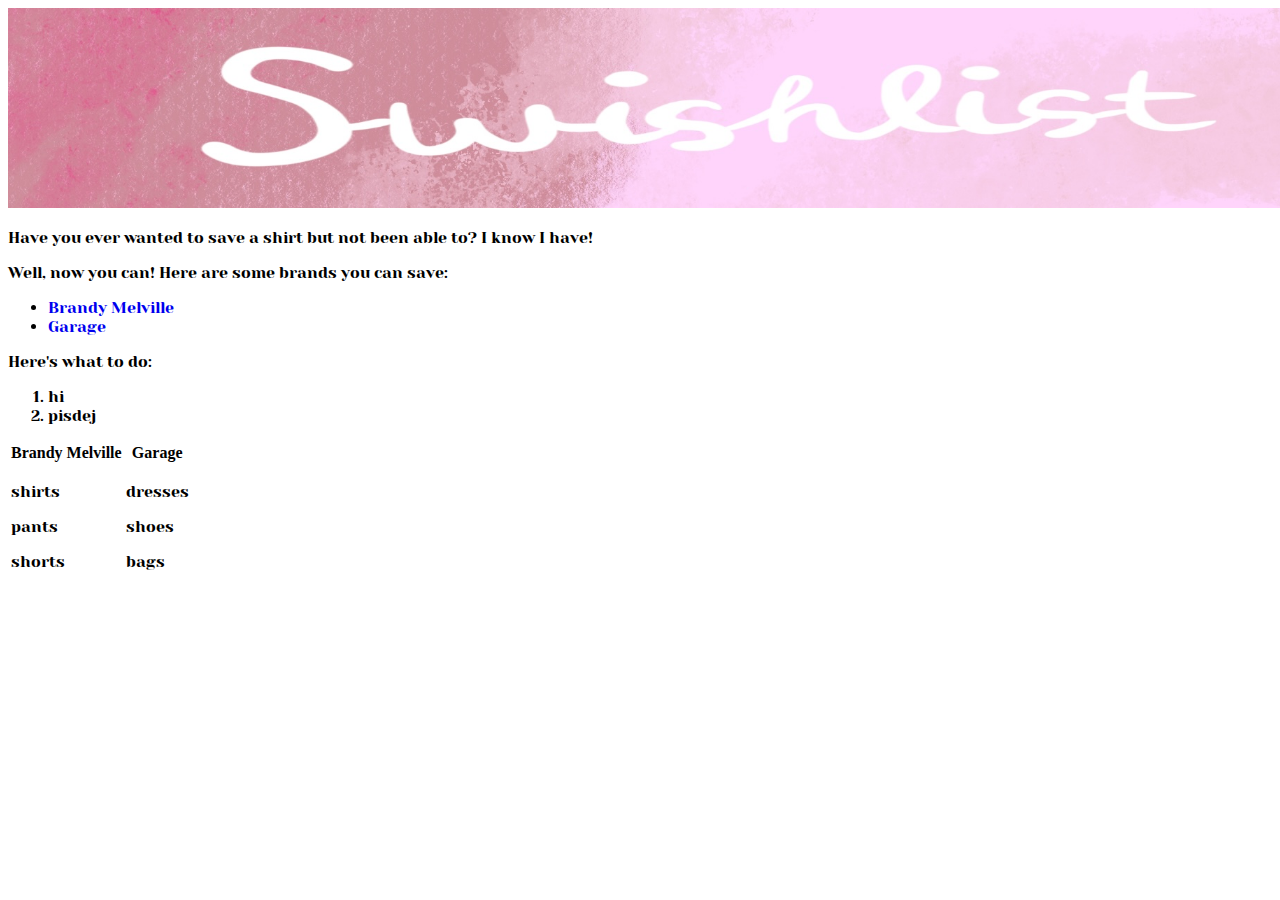
==== index.html @ 24bc863e "Add files via upload" ====
<!doctype html>
<html>
<head>

	<title>Swishlist: Home</title>
	<link href="style.css" type="text/css" rel="stylesheet" />

<link rel="preconnect" href="https://fonts.googleapis.com">
<link rel="preconnect" href="https://fonts.gstatic.com" crossorigin>
<link href="https://fonts.googleapis.com/css2?family=Yeseva+One&display=swap" rel="stylesheet">

</head>


<body>

<img src= "swishlist_heading.jpg" height="200"><a/>

	<p>Have you ever wanted to save a shirt but not been able to? I know I have!</p>

	<p>Well, now you can! Here are some brands you can save:</p>

	<ul>

		<li> <a href="brandy_melville.html" >Brandy Melville</a></li>
		<li> <a href="garage.html" >Garage </a></li>
		

	</ul>

	<p> Here's what to do: </p>

	<ol>

		<li> hi </li>
		<li> pisdej </li>

	</ol>

	<table>

<tr>
		<th> Brandy Melville</th>
		<th> Garage </th>

		

</tr>

<td> 
<p>shirts</p>
<p>pants</p>
<p>shorts</p>

</td>

<td>

<p>dresses</p>
<p>shoes</p>
<p>bags</p>

</td>

	</table>


</body>
</html>
---- style.css ----
body {

	background-color: #white;

}

hi, p, li, a {
  font-family: "Yeseva One", serif;
  font-weight: 100;
  font-style: normal;
}

a {

text-decoration: none;

}
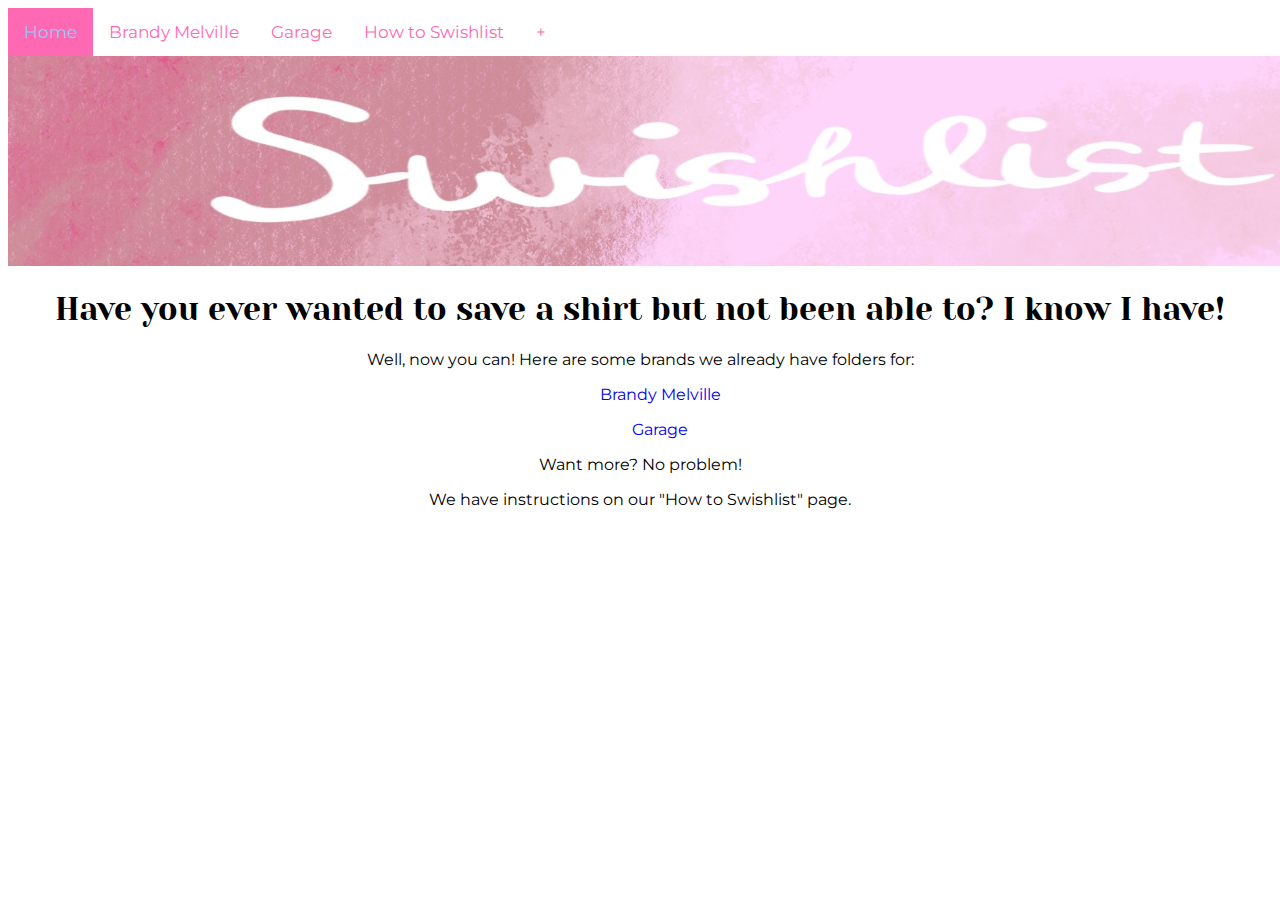
==== commit e63cf018: "Add files via upload" ====
--- a/index.html
+++ b/index.html
@@ -1,6 +1,9 @@
 <!doctype html>
 <html>
 <head>
+	<link rel="preconnect" href="https://fonts.googleapis.com">
+	<link rel="preconnect" href="https://fonts.gstatic.com" crossorigin>
+	<link href="https://fonts.googleapis.com/css2?family=Montserrat:ital,wght@0,100..900;1,100..900&display=swap" rel="stylesheet">
 
 	<title>Swishlist: Home</title>
 	<link href="style.css" type="text/css" rel="stylesheet" />
@@ -14,38 +17,55 @@
 
 <body>
 
-<img src= "swishlist_heading.jpg" height="200"><a/>
+	<div class="topnav">
+		<a href="index.html" class= "active">Home</a>
+		<a href="brandy_melville.html">Brandy Melville</a>
+		<a href="garage.html">Garage</a>
+		<a href="howto.html">How to Swishlist</a>
+		<a href="+.html">+</a>
 
-	<p>Have you ever wanted to save a shirt but not been able to? I know I have!</p>
 
-	<p>Well, now you can! Here are some brands you can save:</p>
+	</div>
+
+<img src= "swishlist_heading.jpg" width=1500 ><a/>
+
+
+
+	<h1>Have you ever wanted to save a shirt but not been able to? I know I have!</h1>
+	<p>Well, now you can! Here are some brands we already have folders for:</p>
+
+<div class="Hook">
 
 	<ul>
 
-		<li> <a href="brandy_melville.html" >Brandy Melville</a></li>
-		<li> <a href="garage.html" >Garage </a></li>
+		<p> <a href="brandy_melville.html" >Brandy Melville</a></p>
+		<p> <a href="garage.html" >Garage </a></p>
 		
 
 	</ul>
 
-	<p> Here's what to do: </p>
+</div>
 
-	<ol>
+	<p> Want more? No problem!</p>
+
+	<p> We have instructions on our "How to Swishlist" page. </p>
+
+	<!-- <ol>
 
 		<li> hi </li>
 		<li> pisdej </li>
 
-	</ol>
+	</ol> -->
 
-	<table>
+	<!-- <table>
 
 <tr>
 		<th> Brandy Melville</th>
 		<th> Garage </th>
-
+ -->
 		
 
-</tr>
+<!-- </tr>
 
 <td> 
 <p>shirts</p>
@@ -63,7 +83,7 @@
 </td>
 
 	</table>
-
+ -->
 
 </body>
 </html>--- a/style.css
+++ b/style.css
@@ -1,17 +1,70 @@
 body {
 
 	background-color: #white;
+  
 
 }
 
-hi, p, li, a {
+p, li, a {
+
+
+font-family: "Montserrat", serif;
+text-align: center;
+
+}
+
+h1{
   font-family: "Yeseva One", serif;
-  font-weight: 100;
+  font-weight: 500;
   font-style: normal;
+  text-align: center;
+  font-size: 40;
 }
+
+.topnav a {
+
+float: left;
+color: hotpink;
+text-align: center;
+padding: 14px 16px;
+font-size: 17px;
+
+}
+
+.topnav a:hover {
+
+background-color: hotpink;
+color: lightpink;
+
+}
+
+
+.topnav a.active{
+
+background-color: hotpink;
+color: lightskyblue;
+
+}
+
+
 
 a {
 
 text-decoration: none;
 
 }
+
+#photoSwishlist_heading {
+
+
+background: url("swishlist_heading.jpg");
+background-repeat: no-repeat;
+background-size: cover;
+height:300px;
+padding:0px 0px;
+
+}
+
+
+
+
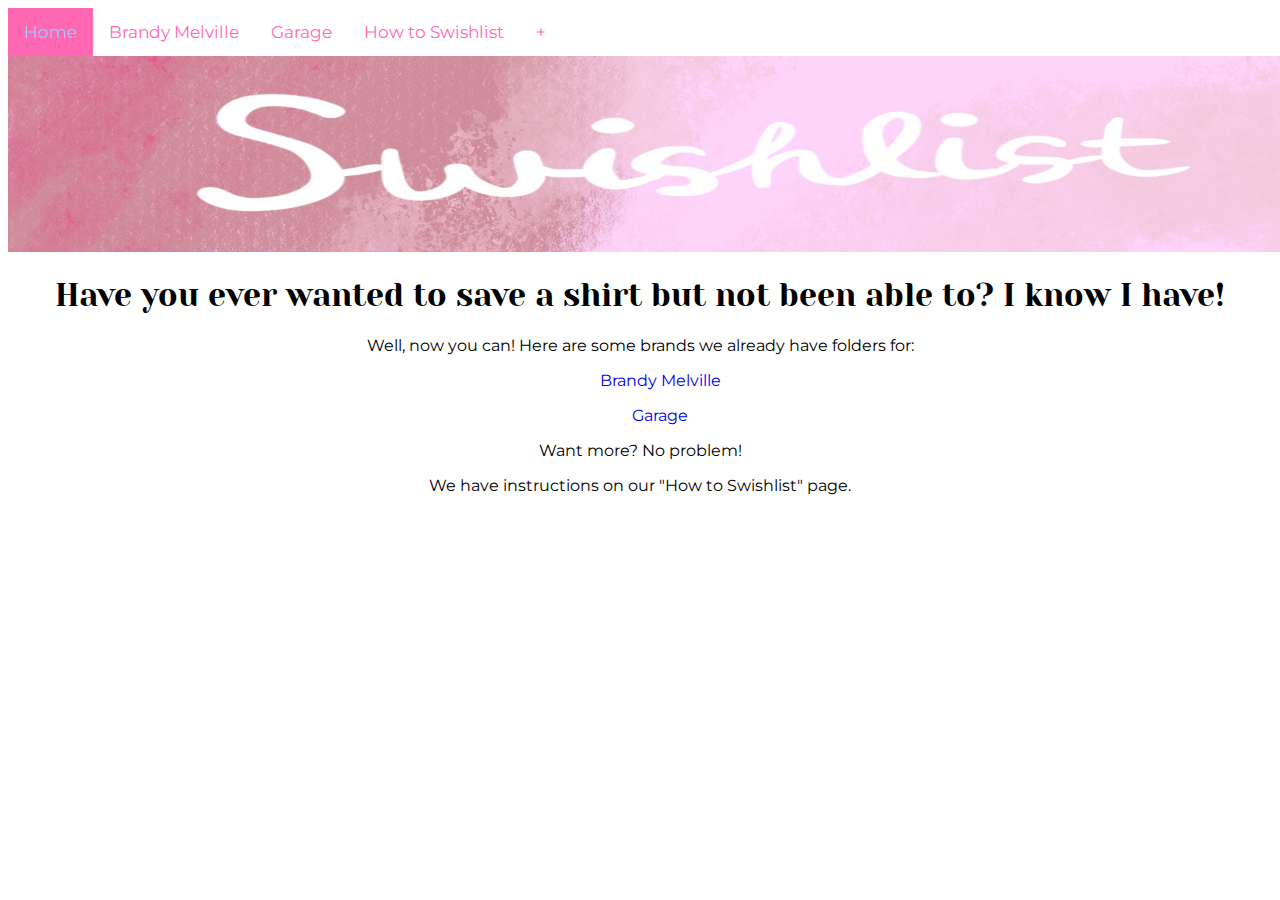
==== commit 1c1b6686: "Add files via upload" ====
--- a/index.html
+++ b/index.html
@@ -27,7 +27,7 @@
 
 	</div>
 
-<img src= "swishlist_heading.jpg" width=1500 ><a/>
+<center><img src= "swishlist_heading.jpg" width=1400 ><a/></center>
 
 
 
